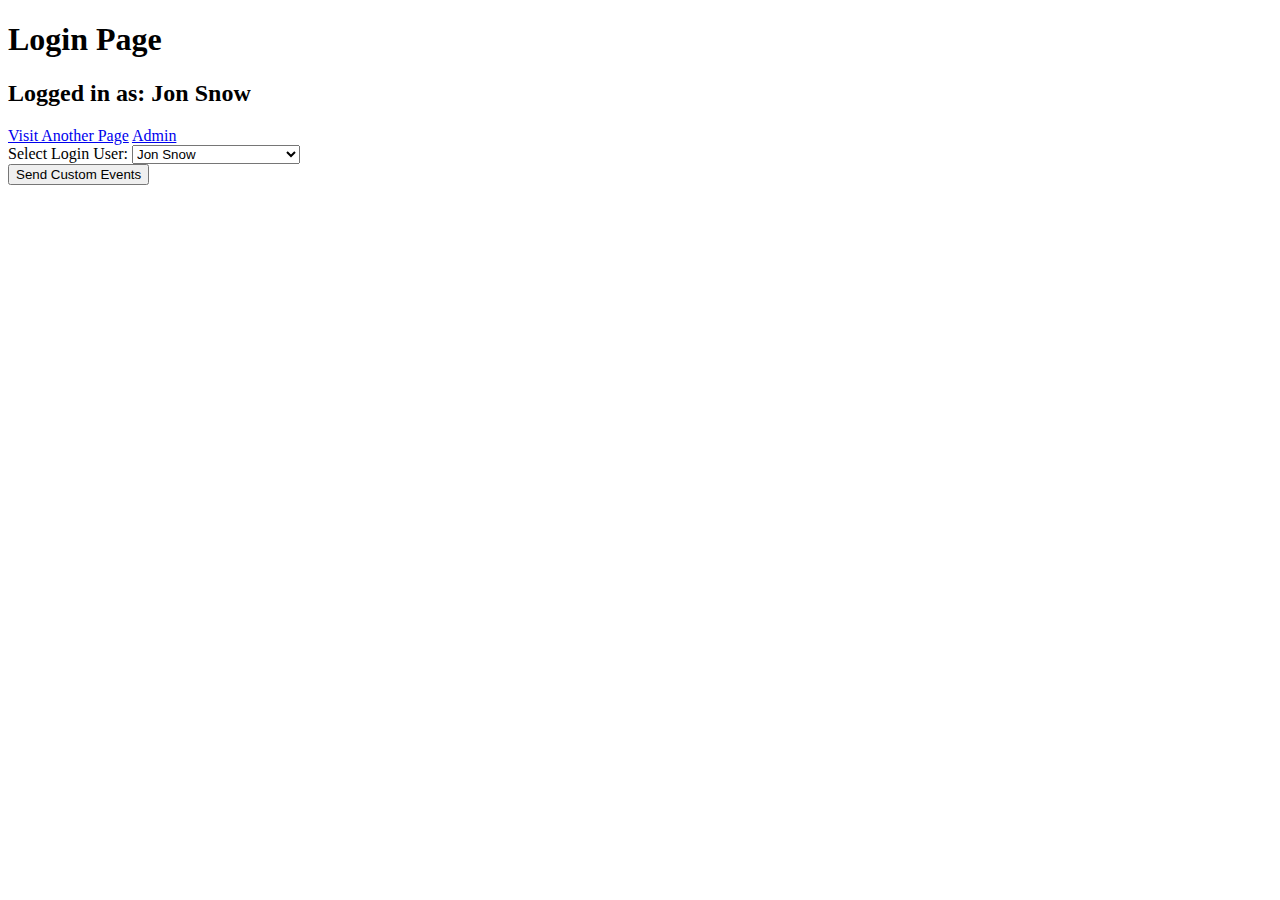
==== index.html @ 2df8ffdc "Initial commit" ====
<!DOCTYPE html>
<html>

<head>
    <meta http-equiv="Cache-Control" content="no-cache, no-store, must-revalidate" />
    <meta http-equiv="Pragma" content="no-cache" />
    <meta http-equiv="Expires" content="0" />
    
    <meta charset='utf-8'>
    <meta http-equiv='X-UA-Compatible' content='IE=edge'>
    <title>Login Page</title>
    <meta name='viewport' content='width=device-width, initial-scale=1'>
    <!-- Gainsight PX Tag-->
    <script type="text/javascript">
        (function (n, t, a, e, co) {
            var i = "aptrinsic"; n[i] = n[i] || function () {
                (n[i].q = n[i].q || []).push(arguments)
            }, n[i].p = e; n[i].c = co;
            var r = t.createElement("script"); r.async = !0, r.src = a + "?a=" + e;
            var c = t.getElementsByTagName("script")[0]; c.parentNode.insertBefore(r, c)
        })(window, document, "https://web-sdk.aptrinsic.com/api/aptrinsic.js", "AP-Z8OIU7VZQAUB-2-2");
    </script>
    <!-- Gainsight PX Tag-->
    <link rel='stylesheet' type='text/css' media='screen' href='index.css'>
    <script src='common.js'></script>
    <script src='index.js'></script>
</head>

<body onload="loaded()">
    <h1>Login Page</h1>
    <h2>Logged in as: <span id="user"></span></h2>
    <a href="page1.html">Visit Another Page</a>
    <a href="admin.html">Admin</a>
    <form id="login_form">
        <label for="user-select">Select Login User:</label>

        <select name="pets" id="user-select">
            <option value="">--Please choose a user--</option>
        </select>
		<br>
		<input id="send-custom-events" type="button" value="Send Custom Events">
    </form>
</body>

</html>
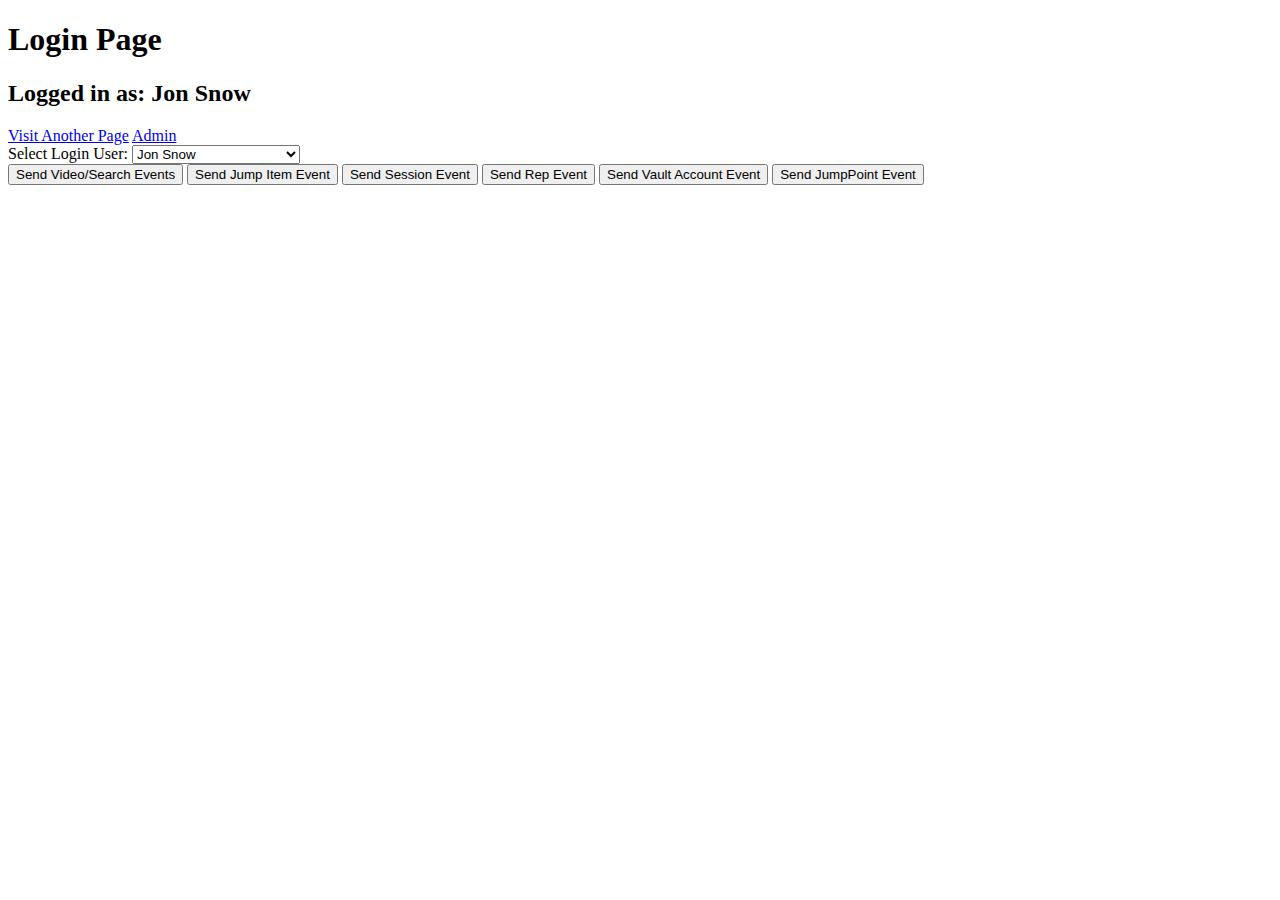
==== commit 63fa576a: "current state Tue 11 Oct 2022 03:56:19 PM ADT" ====
--- a/index.html
+++ b/index.html
@@ -38,7 +38,12 @@
             <option value="">--Please choose a user--</option>
         </select>
 		<br>
-		<input id="send-custom-events" type="button" value="Send Custom Events">
+		<input id="send-custom-events" type="button" value="Send Video/Search Events">
+		<input id="send-custom-jump-item" type="button" value="Send Jump Item Event">
+		<input id="send-custom-session" type="button" value="Send Session Event">
+		<input id="send-custom-rep" type="button" value="Send Rep Event">
+		<input id="send-custom-vault-account" type="button" value="Send Vault Account Event">
+		<input id="send-custom-jumppoint" type="button" value="Send JumpPoint Event">
     </form>
 </body>
 
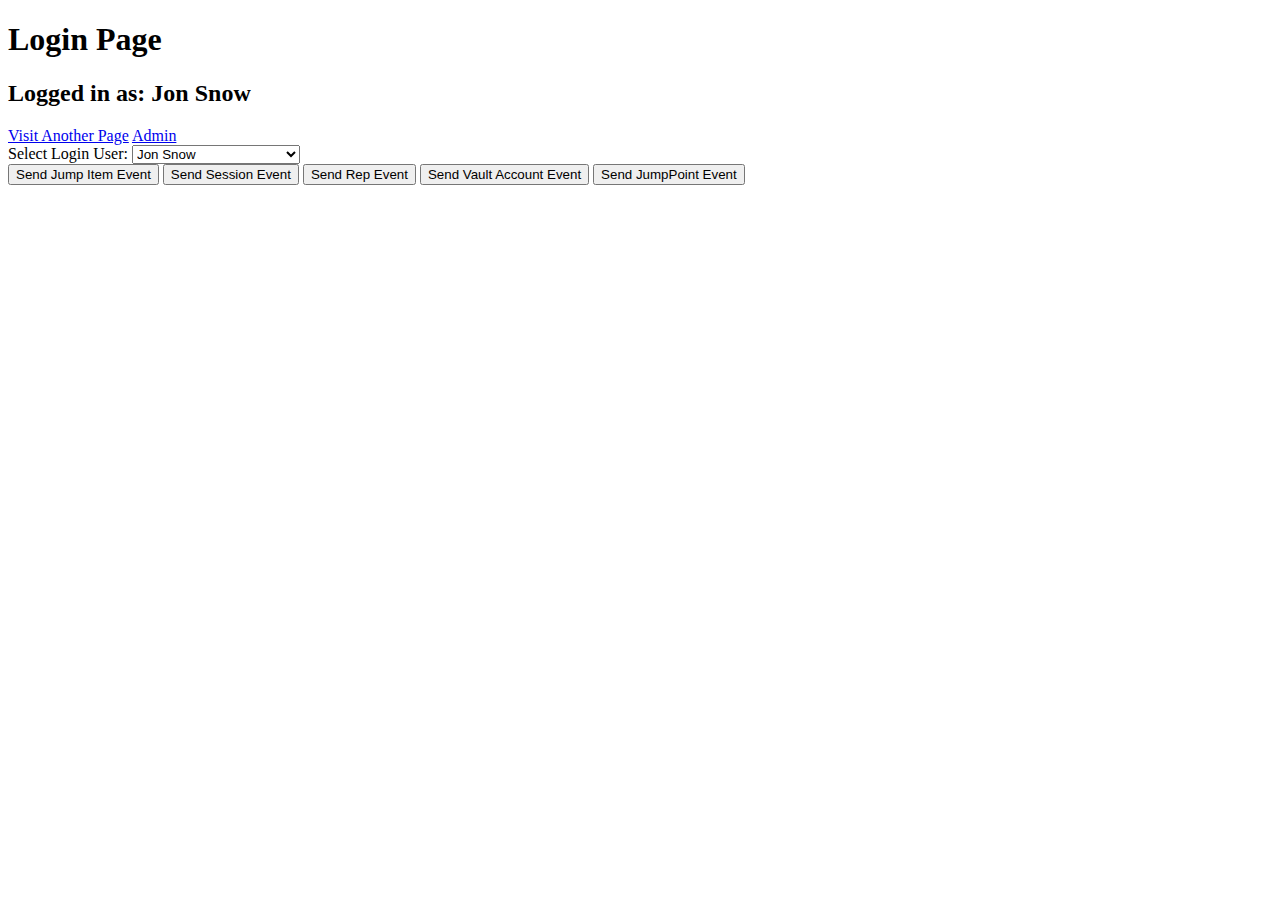
==== commit 75f40424: "removed sending events not part of the project." ====
--- a/index.html
+++ b/index.html
@@ -38,7 +38,6 @@
             <option value="">--Please choose a user--</option>
         </select>
 		<br>
-		<input id="send-custom-events" type="button" value="Send Video/Search Events">
 		<input id="send-custom-jump-item" type="button" value="Send Jump Item Event">
 		<input id="send-custom-session" type="button" value="Send Session Event">
 		<input id="send-custom-rep" type="button" value="Send Rep Event">
